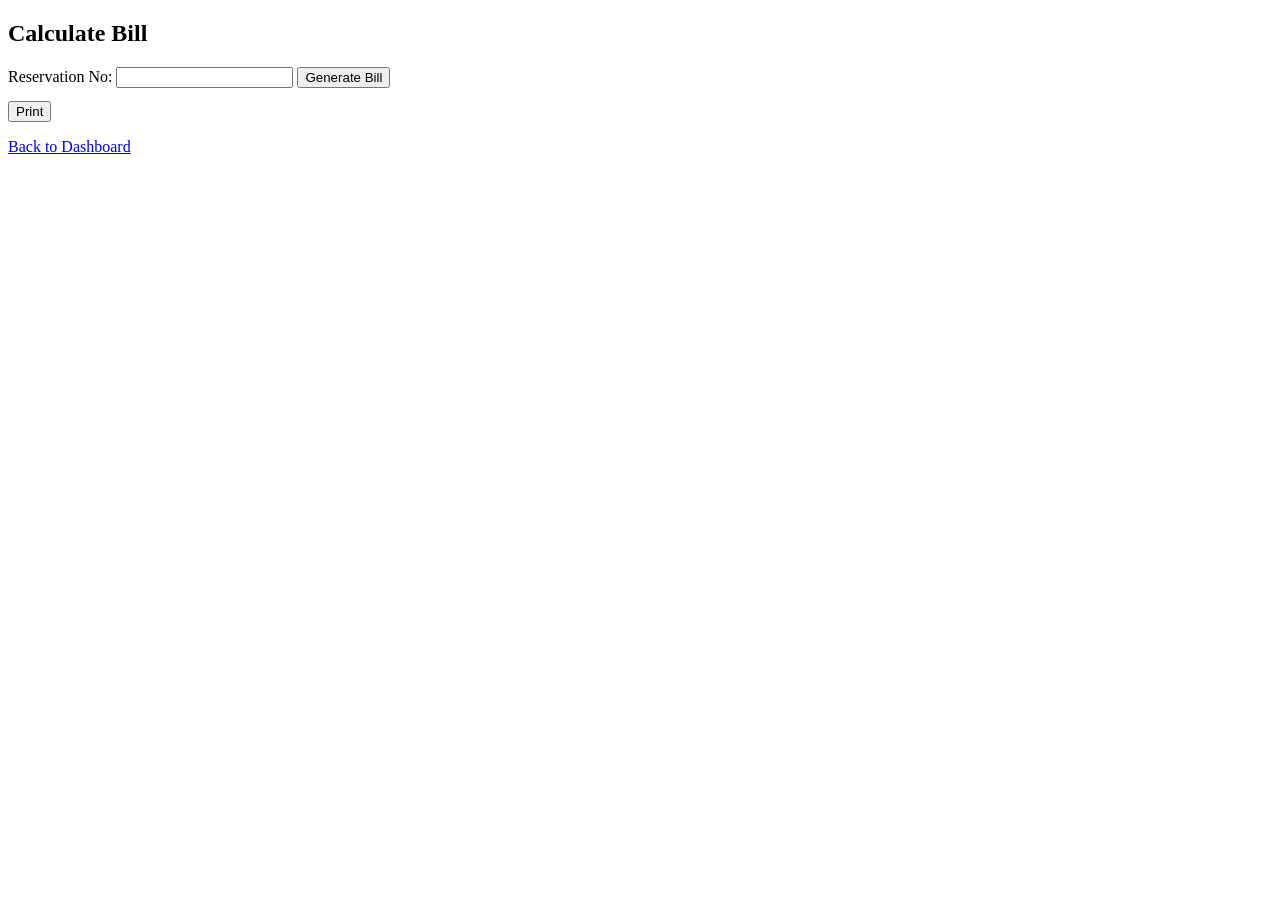
==== src/main/webapp/bill.html @ 0cad68e3 "add bill page and billing servlet" ====
<!DOCTYPE html>
<html>
<head>
    <link rel="stylesheet" href="style.css">
    <meta charset="UTF-8">
    <title>Calculate Bill</title>
</head>
<body>
<h2>Calculate Bill</h2>

<label>Reservation No:</label>
<input type="text" id="rno">
<button onclick="getBill()">Generate Bill</button>

<pre id="billBox"></pre>

<button onclick="window.print()">Print</button>

<p><a href="dashboard.html">Back to Dashboard</a></p>

<script>
    async function getBill(){
        const rno = document.getElementById("rno").value.trim();
        if(!rno){
            document.getElementById("billBox").innerText = "❌ Enter reservation number";
            return;
        }

        const res = await fetch("bill?reservationNo=" + encodeURIComponent(rno));
        const text = await res.text();
        document.getElementById("billBox").innerText = text;
    }
</script>

</body>
</html>
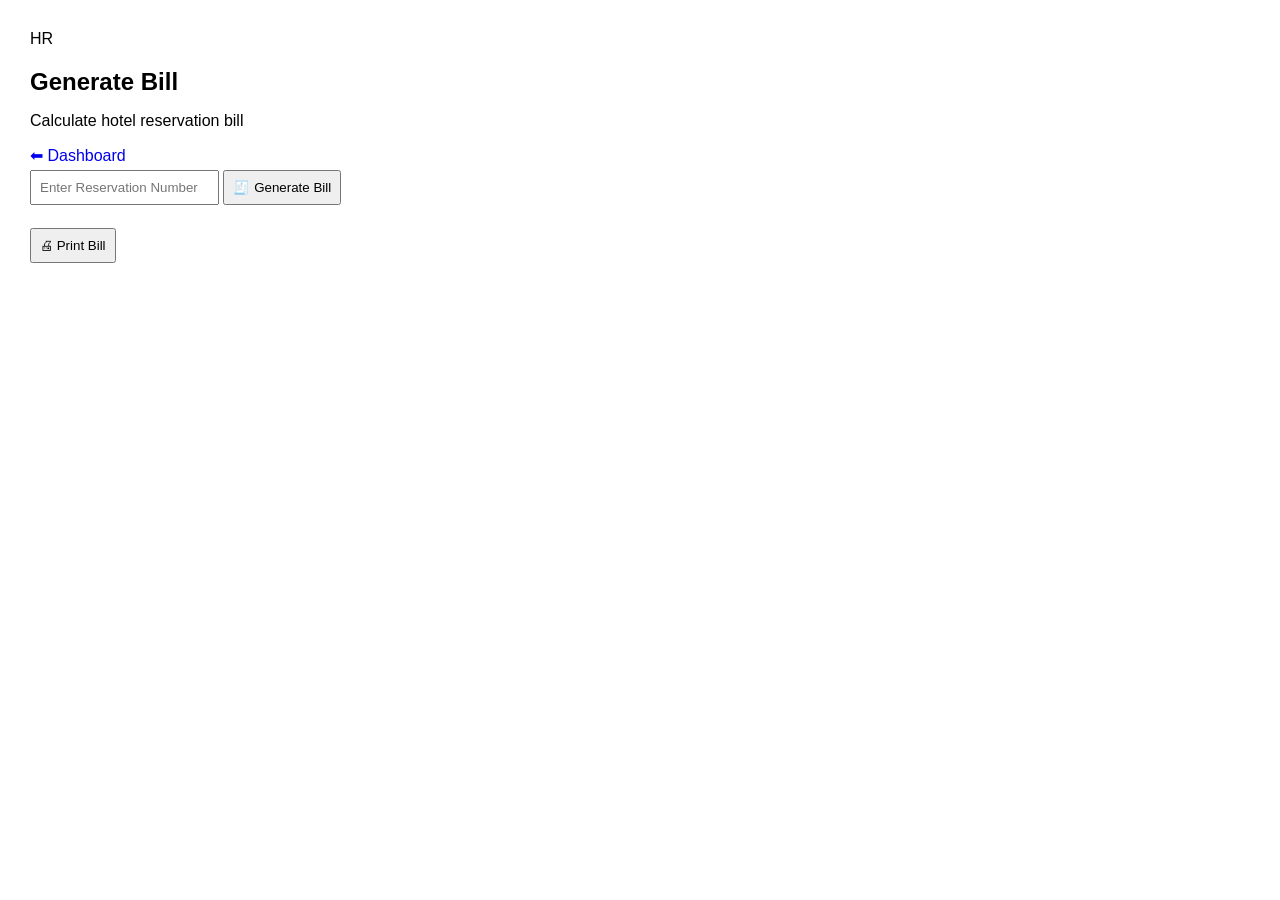
==== commit 1d06c23f: "updated bill" ====
--- a/src/main/webapp/bill.html
+++ b/src/main/webapp/bill.html
@@ -6,30 +6,83 @@
     <title>Calculate Bill</title>
 </head>
 <body>
-<h2>Calculate Bill</h2>
 
-<label>Reservation No:</label>
-<input type="text" id="rno">
-<button onclick="getBill()">Generate Bill</button>
+<div class="container fade-in">
 
-<pre id="billBox"></pre>
+    <div class="topbar">
+        <div class="left">
+            <div class="logo-badge">HR</div>
+            <div>
+                <h2>Generate Bill</h2>
+                <p class="muted">Calculate hotel reservation bill</p>
+            </div>
+        </div>
 
-<button onclick="window.print()">Print</button>
+        <a class="btn" href="dashboard.html">⬅ Dashboard</a>
+    </div>
 
-<p><a href="dashboard.html">Back to Dashboard</a></p>
+    <div class="card">
+
+        <div class="row">
+            <input type="text" id="rno" placeholder="Enter Reservation Number">
+            <button class="btn primary" onclick="getBill()">🧾 Generate Bill</button>
+        </div>
+
+        <div class="spacer"></div>
+
+        <pre id="billBox"></pre>
+
+        <div class="spacer"></div>
+
+        <button class="btn" onclick="window.print()">🖨 Print Bill</button>
+
+        <div id="msg" class="toast"></div>
+
+    </div>
+
+</div>
 
 <script>
+
+    const msg = document.getElementById("msg");
+
+    function showMsg(text,type){
+        msg.className = "toast show " + (type || "");
+        msg.textContent = text;
+
+        setTimeout(()=>{
+            msg.className="toast";
+        },3000);
+    }
+
     async function getBill(){
+
         const rno = document.getElementById("rno").value.trim();
+
         if(!rno){
-            document.getElementById("billBox").innerText = "❌ Enter reservation number";
+            showMsg("❌ Enter reservation number","error");
             return;
         }
 
-        const res = await fetch("bill?reservationNo=" + encodeURIComponent(rno));
-        const text = await res.text();
-        document.getElementById("billBox").innerText = text;
+        try{
+
+            const res = await fetch("bill?reservationNo=" + encodeURIComponent(rno));
+            const text = await res.text();
+
+            document.getElementById("billBox").innerText = text;
+
+            if(text.includes("TOTAL")){
+                showMsg("✅ Bill generated successfully","success");
+            }else{
+                showMsg("⚠️ Reservation not found","warn");
+            }
+
+        }catch(e){
+            showMsg("❌ Failed to generate bill","error");
+        }
+
     }
+
 </script>
 
 </body>
--- a/src/main/webapp/style.css
+++ b/src/main/webapp/style.css
@@ -0,0 +1,33 @@
+body {
+    font-family: Arial, sans-serif;
+    margin: 30px;
+}
+
+h2 {
+    margin-bottom: 15px;
+}
+
+input, select, button {
+    padding: 8px;
+    margin: 5px 0;
+}
+
+button {
+    cursor: pointer;
+}
+
+a {
+    text-decoration: none;
+}
+
+table {
+    border-collapse: collapse;
+    width: 100%;
+    margin-top: 15px;
+}
+
+th, td {
+    padding: 10px;
+    border: 1px solid #ccc;
+    text-align: left;
+}
